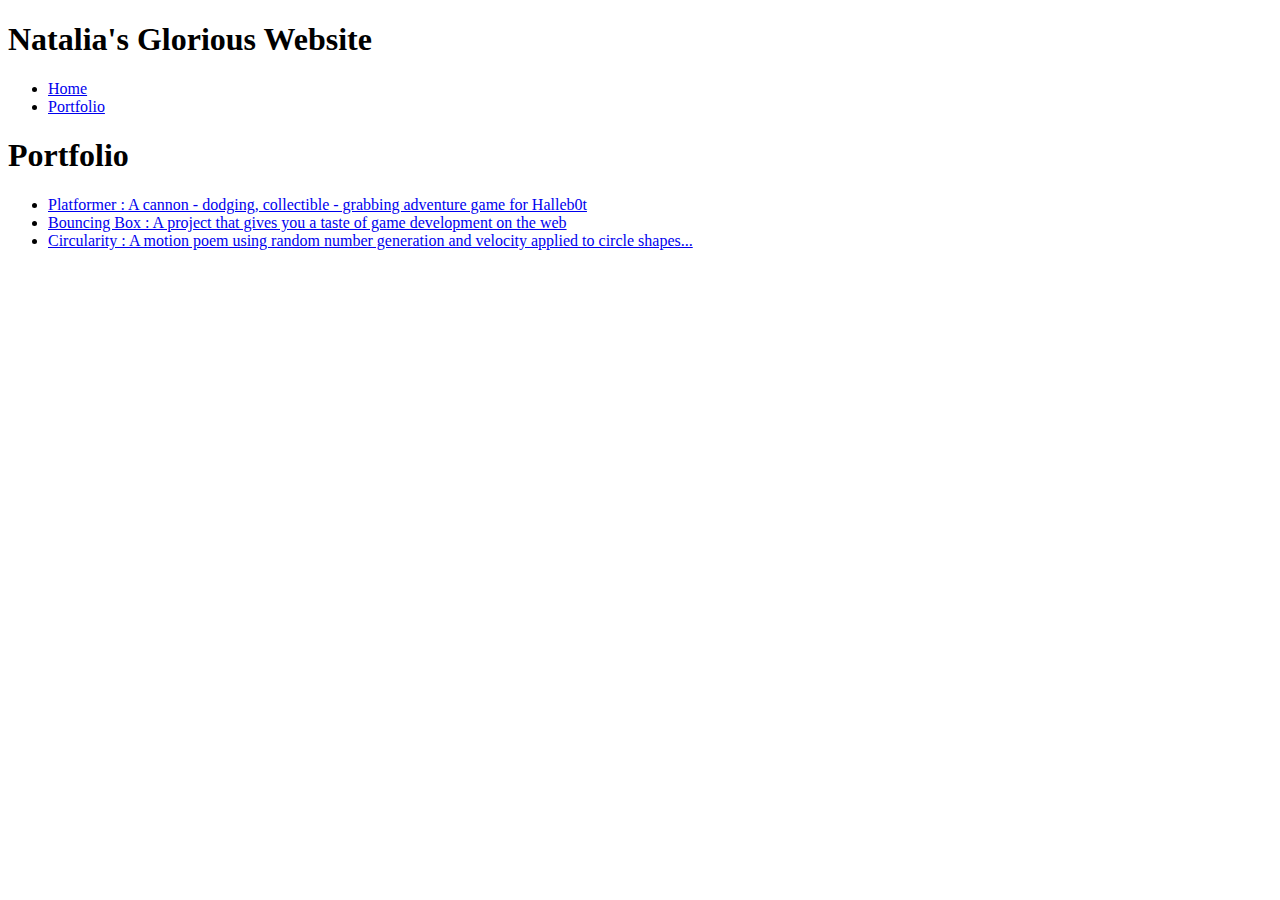
==== portfolio.html @ 4edaefcb "add index.html and css files" ====
<!DOCTYPE HTML>
<html>
    <head>
        <head>
            <title>Natalia's Amazing Website</title>
    </head>

    <body>
      <div id="all-contents">
        <div id="all-contents">
            <nav>
                <h1>Natalia's Glorious Website</h1>
                <ul id="nav-ul">
                    <li class="nav-li">
                        <a class="nav-a" href="index.html">Home</a>
                    </li>
                    <li class="nav-li">
                        <a class="nav-a" href="portfolio.html">Portfolio</a>
                    </li>
                </ul>
            </nav>
            <main>
                <div class="content">
                    <h1>Portfolio</h1>
                    <ul id="portfolio">
                        <li><a href="projects/platformer/">Platformer : A cannon - dodging, collectible - grabbing adventure game for Halleb0t</a></li>
                        <li><a href="projects/bouncing-box/">Bouncing Box : A project that gives you a taste of game development on the web </a></li>
                        <li><a href="projects/circularity/">Circularity : A motion poem using random number generation and velocity applied to circle shapes...</a></li>
                    </ul>
                </div>
            </main>
                    </ul>
                </div>
            </main>
        </div>
      </div>
    </body>
</html>
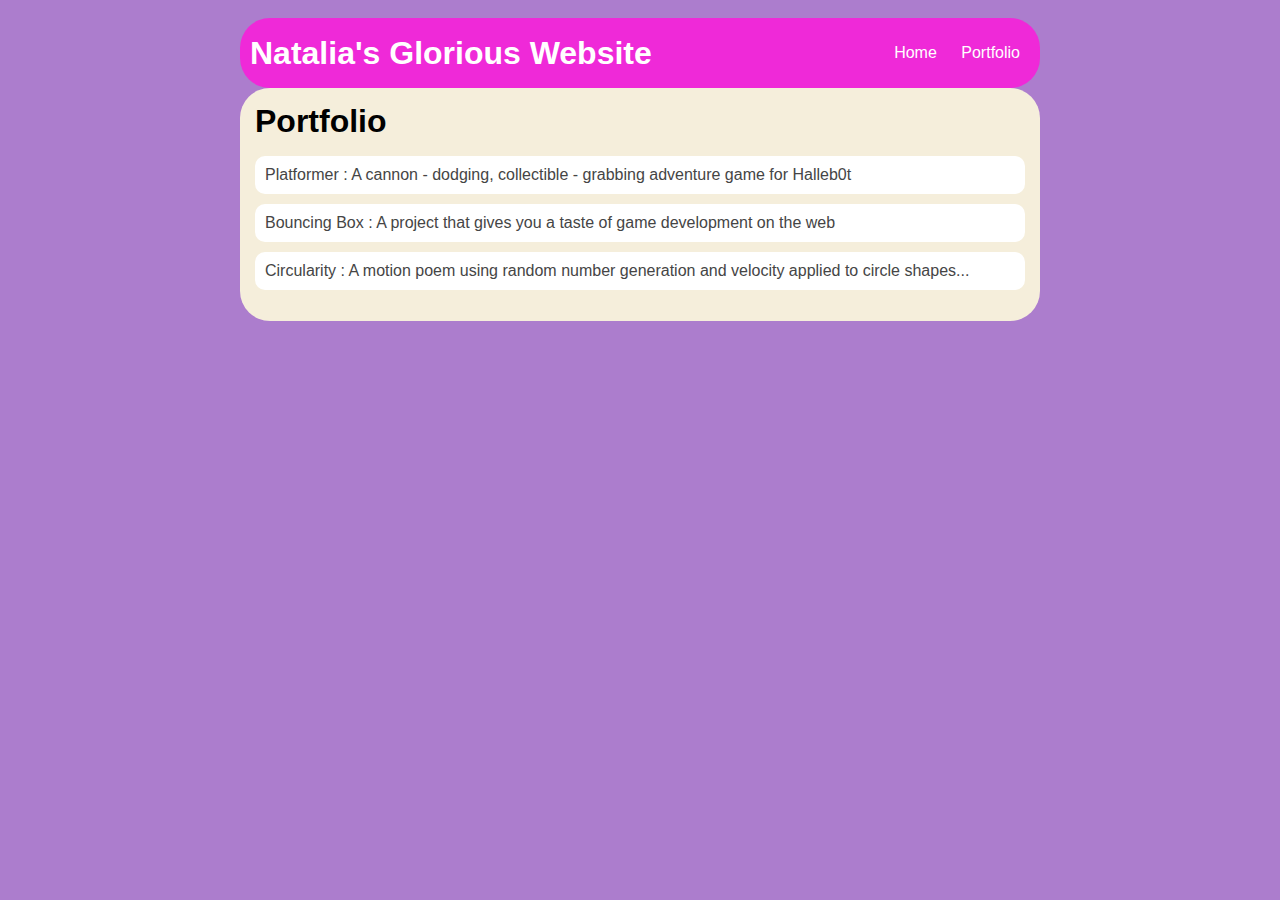
==== commit aa6adcb5: "add portfolio.html" ====
--- a/portfolio.html
+++ b/portfolio.html
@@ -3,11 +3,12 @@
     <head>
         <head>
             <title>Natalia's Amazing Website</title>
+            <link rel="stylesheet" href="style.css">
     </head>
 
     <body>
       <div id="all-contents">
-        <div id="all-contents">
+  
             <nav>
                 <h1>Natalia's Glorious Website</h1>
                 <ul id="nav-ul">
@@ -29,10 +30,6 @@
                     </ul>
                 </div>
             </main>
-                    </ul>
-                </div>
-            </main>
-        </div>
       </div>
     </body>
 </html>--- a/style.css
+++ b/style.css
@@ -0,0 +1,92 @@
+body {
+    background: rgb(172, 125, 205);
+    color: rgb(45, 45, 45);
+    padding: 10px;
+    font-family: arial;
+}
+#all-contents {
+  max-width: 800px;
+    margin: auto;
+}
+
+/* navigation menu */
+nav {
+    background: rgb(239, 41, 216);
+   margin: 0 auto;
+    display: flex;
+    padding: 10px;
+    border-radius: 30px;
+}
+h1 {
+    display: flex;
+    align-items: center;
+    color: white;
+    flex: 1;
+    margin: 0;
+}
+#nav-ul {
+    list-style-image: none;
+}
+.nav-li {
+    display: inline-block;
+    padding: 0 10px;
+}
+a {
+    text-decoration: none;
+    color: #fff;
+}
+
+/* main container area beneath menu */
+main {
+    background: rgb(245, 238, 219);
+    display: flex;
+    border-radius: 30px;
+}
+.sidebar {
+    margin-right: 25px;
+    padding: 10px;
+}
+.sidebar-img {
+    width: 200px;
+    border-radius: 30px;
+}
+.content {
+    flex: 1;
+    padding: 15px;
+}
+
+/* portfolio styles */
+#interests {
+    border: 4px silver ridge;
+    padding: 8px;
+    border-radius: 30px;
+}
+h2, h3 {
+    margin: 0px;
+}
+
+/* portfolio styles */
+.content h1 {
+    color: black;
+}
+
+#portfolio {
+    list-style-type: none;
+    padding-left: 0;
+}
+
+#portfolio li {
+    background: #fff;
+    padding: 10px;
+    border-radius: 10px;
+    margin-bottom: 10px;
+}
+
+#portfolio li:hover {
+    background: #eee;
+}
+
+#portfolio a {
+    text-decoration: none;
+    color: #454545;
+}
